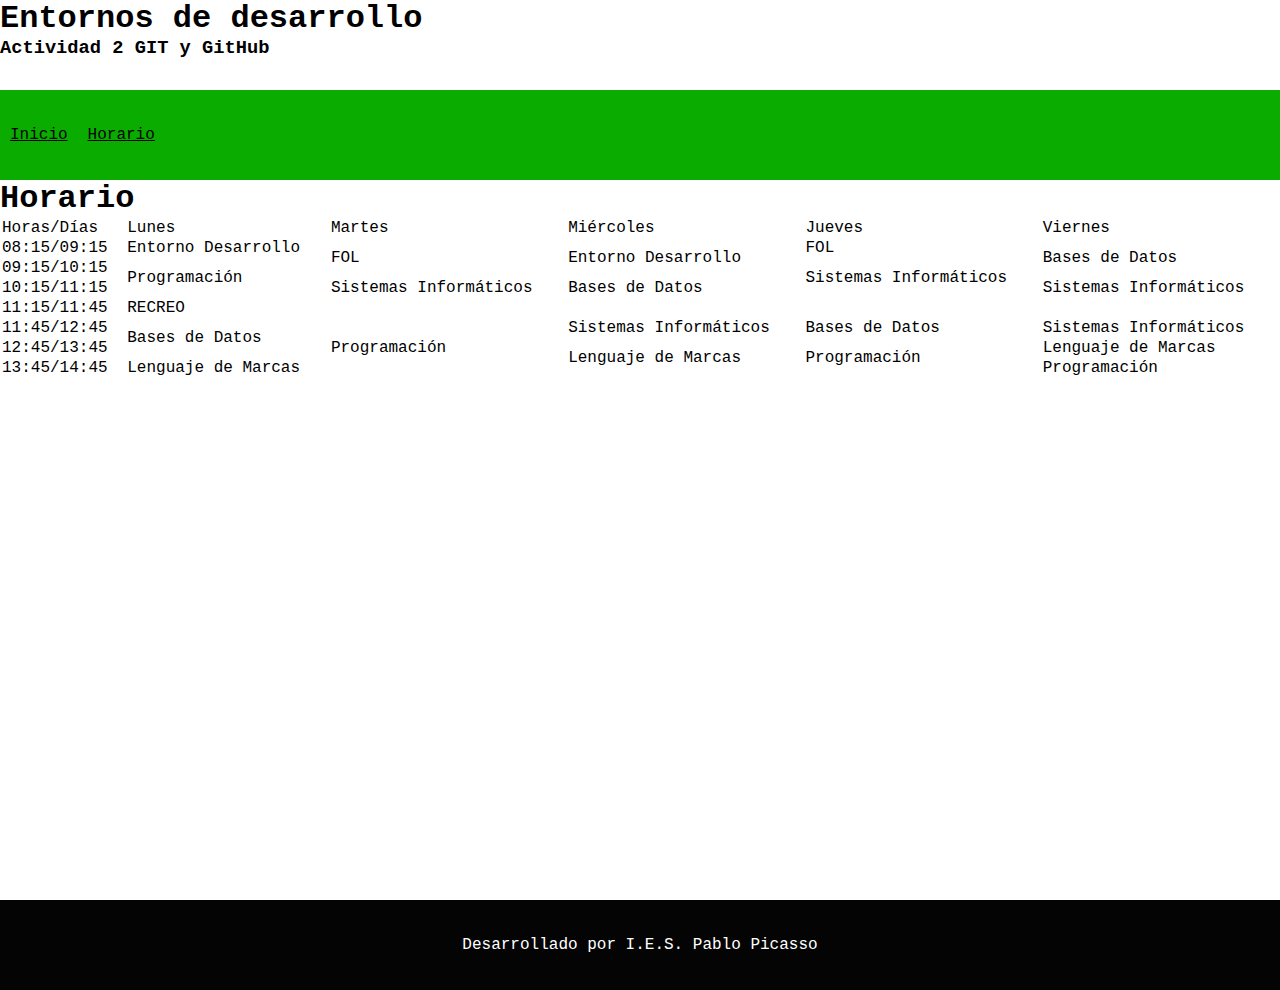
==== horario.html @ eea0f1ce "Modificado index.html y añadida horario.html" ====
<!DOCTYPE html>
<html lang="en">
<head>
    <link rel="stylesheet" href="./styles/styles.css">
    <meta charset="UTF-8">
    <meta name="viewport" content="width=device-width, initial-scale=1.0">
    <title>Document</title>
</head>
<body>
    <header>      
        <h1>Entornos de desarrollo</h1>
        <h3>Actividad 2 GIT y GitHub</h3>
    </header> 
    
        <nav>                
            <div class="botones">         
                <a href="index.html">Inicio</a>
             </div>
             <div class="botones">              
                <a href="horario.html">Horario</a>
             </div>              
        </nav>  
        <div class="contenedora"> 
            <h1>Horario</h1>
            <table>
                <tr class="semana">
                    <td class="semana">Horas/Días</td>
                    <td class="semana">Lunes</td>
                    <td class="semana">Martes</td>
                    <td class="semana">Miércoles</td>
                    <td class="semana">Jueves</td>
                    <td class="semana">Viernes</td>
                </tr>
                <tr>
                    <td class="horas">08:15/09:15</td>
                    <td class="entornodesarrollo">Entorno Desarrollo</td>
                    <td class="fol" rowspan="2">FOL</td>
                    <td class="entornodesarrollo" rowspan="2">Entorno Desarrollo</td>
                    <td class="fol">FOL</td>
                    <td class="basedatos" rowspan="2">Bases de Datos</td>
                </tr>
                <tr>
                    <td class="horas">09:15/10:15</td>
                    <td class="programacion" rowspan="2">Programación</td>
                    <td class="sisteminfor" rowspan="2">Sistemas Informáticos</td>
                </tr>
                <tr>
                    <td class="horas">10:15/11:15</td>                
                    <td class="sisteminfor">Sistemas Informáticos</td>
                    <td class="basedatos">Bases de Datos</td>
                    <td class="sisteminfor">Sistemas Informáticos</td>
                </tr>
                <tr>
                    <td class="horas">11:15/11:45</td>
                    <td class="recreo" colspan="5">RECREO</td>                
                </tr>
                <tr>
                    <td class="horas">11:45/12:45</td>
                    <td class="basedatos" rowspan="2">Bases de Datos</td>
                    <td class="programacion" rowspan="3">Programación</td>
                    <td class="sisteminfor">Sistemas Informáticos</td>
                    <td class="basedatos">Bases de Datos</td>
                    <td class="sisteminfor">Sistemas Informáticos</td>
                </tr>
                <tr>
                    <td class="horas">12:45/13:45</td>             
                    <td class="lenguajemarca"rowspan="2">Lenguaje de Marcas</td>
                    <td class="programacion" rowspan="2">Programación</td>
                    <td class="lenguajemarca">Lenguaje de Marcas</td>
                </tr>
                <tr>
                    <td class="horas">13:45/14:45</td>
                    <td class="lenguajemarca">Lenguaje de Marcas</td>
                    <td class="programacion">Programación</td>
                </tr>
            </table>
        </div>

        
    <footer>        
        Desarrollado por I.E.S. Pablo Picasso
    </footer> 
     
</body>
</html>
---- styles/styles.css ----
*{
    margin: 0;
    padding: 0;
    font-family:'Courier New', Courier, monospace;
    color: rgb(0, 0, 0);
    text-shadow: #ffffff;
    
}

header{
    display: flex;
    height: 10vh;
    display: flex;
    justify-content:left;
    align-items:flex-start;
    flex-direction: column;
    background-color: rgb(255, 255, 255);
    color: black;
}

h1.header{
    color: rgb(11, 172, 0);
}

.contenedora{
    display: flex;
    height: 80vh;
    background-color: rgb(255, 255, 255);
    flex-direction: column;
}

nav{
    display: flex;
    width: 100vw;
    height: 10vh;
    background-color: rgb(11, 172, 0);
    flex-direction:row;
    justify-content:flex-start;
    align-items: center;
    margin-left: 0;   
}

img{
    width: 100%;
    height: 100%;
}

.botones{
    margin: 10px;
}


footer{
    height: 10vh;
    display: flex;
    justify-content: center;
    align-items: center;
    background-color: rgb(4, 4, 4);    
    color: white;
}
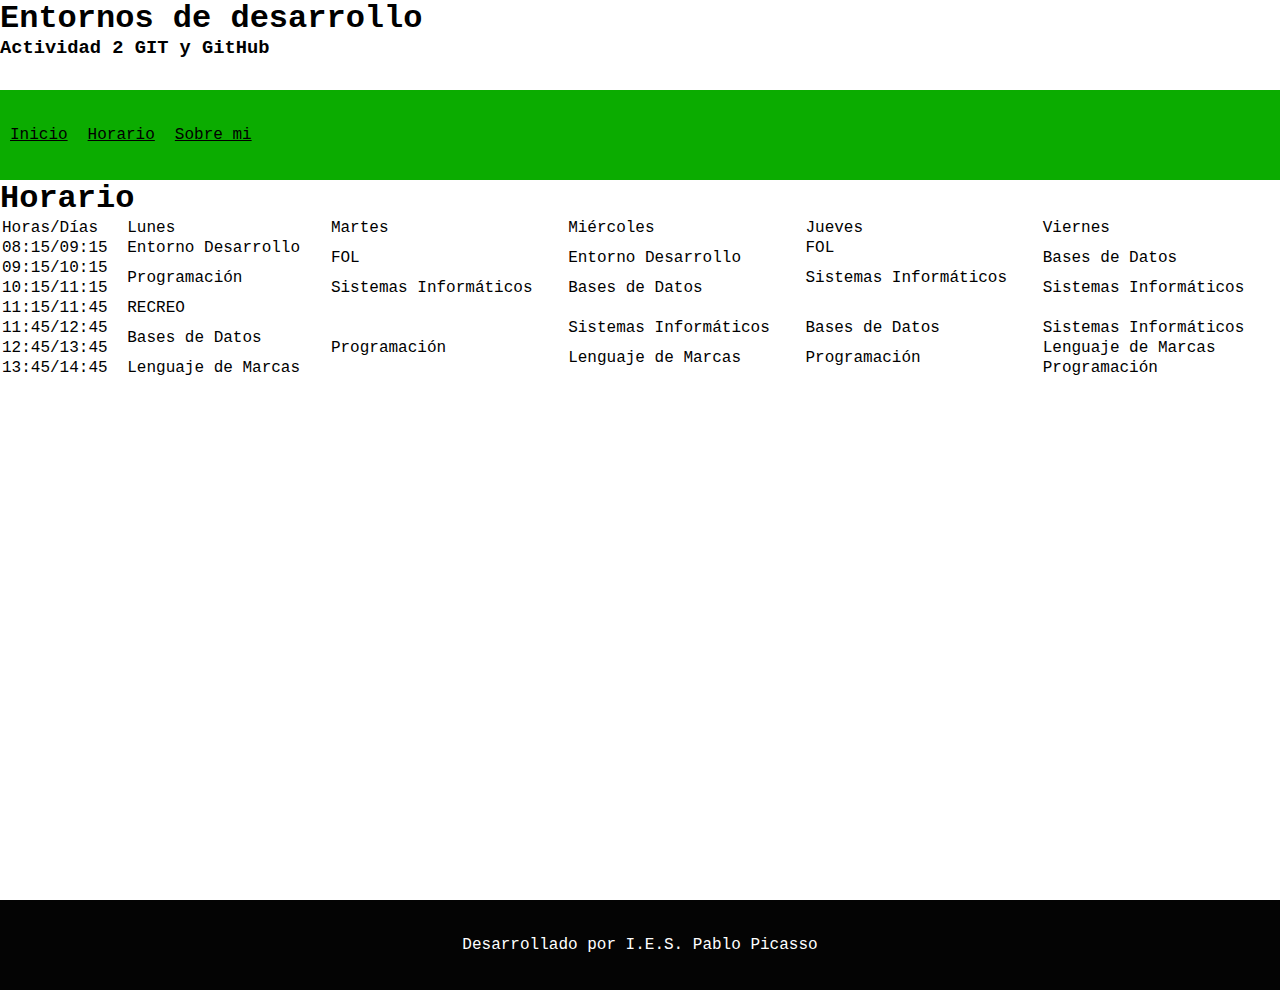
==== commit 4d695168: "Actualizado index.html, horario.html y añadido archivo Sobremi.html" ====
--- a/horario.html
+++ b/horario.html
@@ -18,7 +18,10 @@
              </div>
              <div class="botones">              
                 <a href="horario.html">Horario</a>
-             </div>              
+             </div>  
+             <div class="botones">              
+                <a href="Sobremi.html">Sobre mi</a>
+             </div>            
         </nav>  
         <div class="contenedora"> 
             <h1>Horario</h1>
